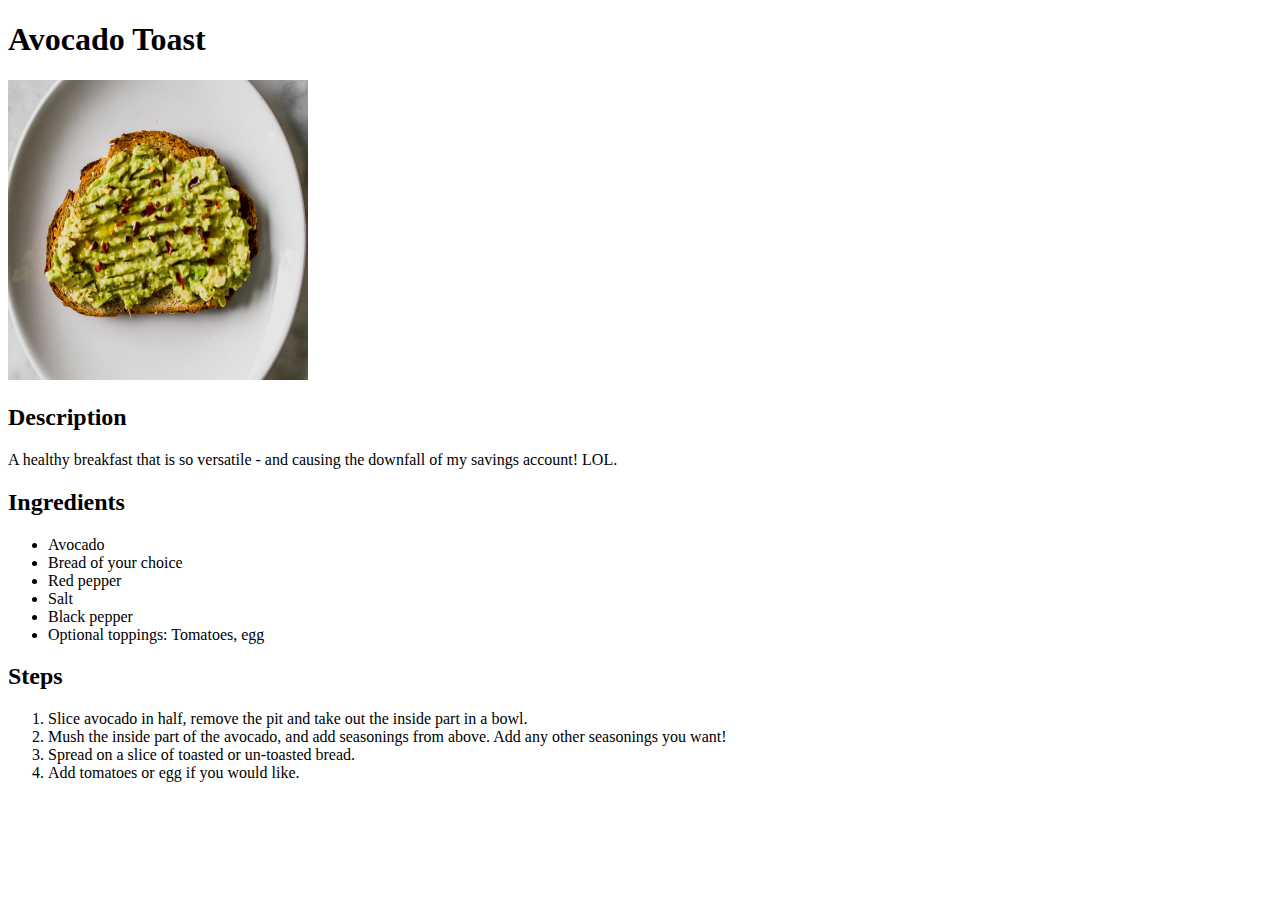
==== recipes/avocado-toast.html @ f6c9f696 "initial push" ====
<!DOCTYPE html>
<html lang="en">

<head>
    <meta charset="UTF-8">
    <title>Avocado Toast</title>
</head>

<body>
    <h1>Avocado Toast</h1>
    <img src="../images/avocado-toast.jpeg" width="300" height="300" />

    <h2>Description</h2>
    <p>
        A healthy breakfast that is so versatile - and causing the downfall of my savings account! LOL.
    </p>

    <h2>Ingredients</h2>
    <ul>
        <li>Avocado</li>
        <li>Bread of your choice</li>
        <li>Red pepper</li>
        <li>Salt</li>
        <li>Black pepper</li>
        <li>Optional toppings: Tomatoes, egg</li>
    </ul>

    <h2>Steps</h2>
    <ol>
        <li>Slice avocado in half, remove the pit and take out the inside part in a bowl.</li>
        <li>Mush the inside part of the avocado, and add seasonings from above.
            Add any other seasonings you want!
        </li>
        <li>Spread on a slice of toasted or un-toasted bread.</li>
        <li>Add tomatoes or egg if you would like.</li>
    </ol>
</body>

</html>
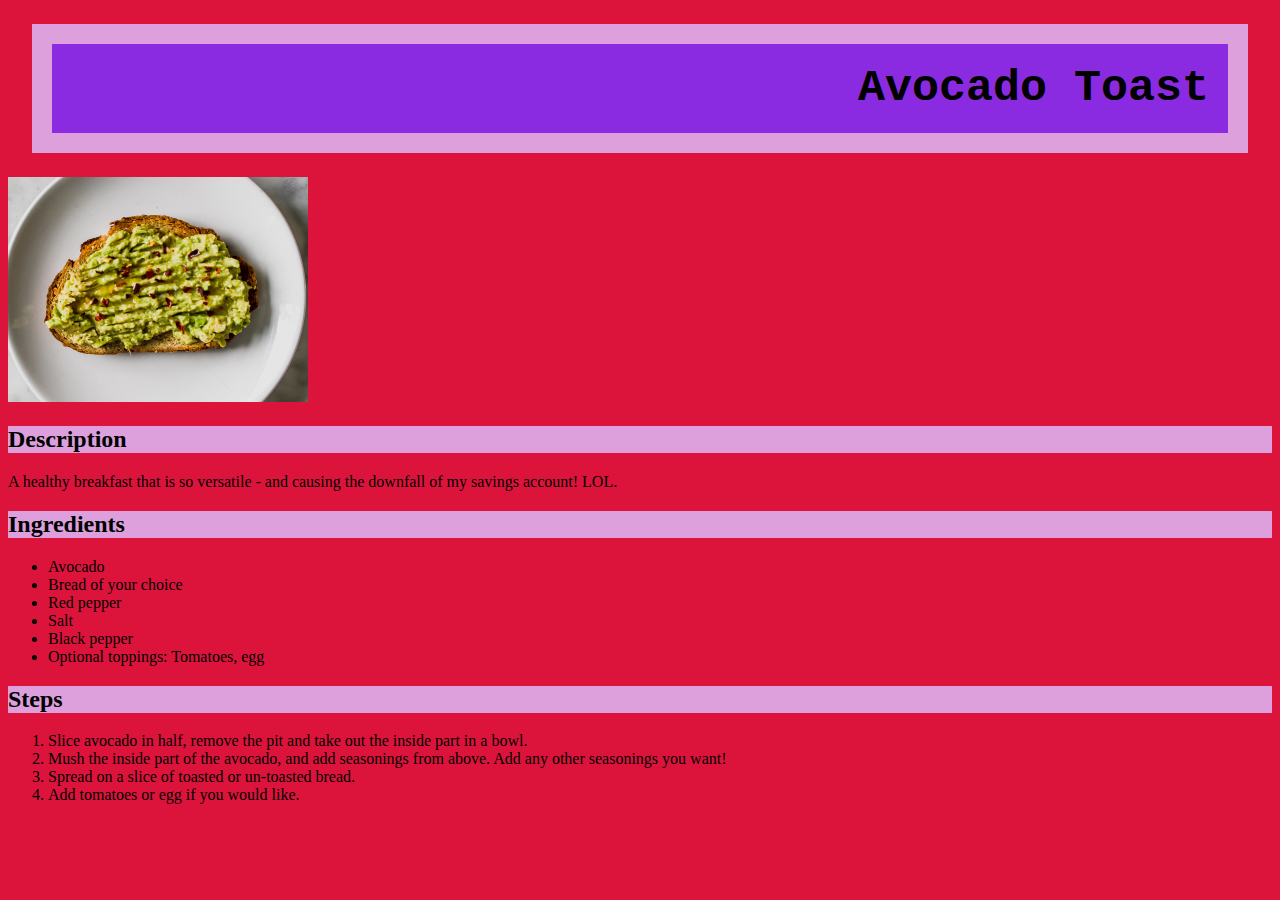
==== commit bcf16f47: "update css" ====
--- a/recipes/avocado-toast.html
+++ b/recipes/avocado-toast.html
@@ -1,39 +1,43 @@
 <!DOCTYPE html>
+
 <html lang="en">
+    <head>
+        <meta charset="UTF-8">
+        <title>Avocado Toast</title>
+        <link rel="stylesheet" href="../styles.css">
+    </head>
 
-<head>
-    <meta charset="UTF-8">
-    <title>Avocado Toast</title>
-</head>
+    <body">
+        <h1 class="heading1 recipes" id="avo-toast">Avocado Toast</h1>
+            <img src="../images/avocado-toast.jpeg" 
+            width="300" 
+            height=auto
+            alt="Avocado Toast" />
 
-<body>
-    <h1>Avocado Toast</h1>
-    <img src="../images/avocado-toast.jpeg" width="300" height="300" />
+        <h2>Description</h2>
+            <p>
+                A healthy breakfast that is so versatile - and causing the downfall of my savings account! LOL.
+            </p>
 
-    <h2>Description</h2>
-    <p>
-        A healthy breakfast that is so versatile - and causing the downfall of my savings account! LOL.
-    </p>
+        <h2>Ingredients</h2>
+            <ul>
+                <li>Avocado</li>
+                <li>Bread of your choice</li>
+                <li>Red pepper</li>
+                <li>Salt</li>
+                <li>Black pepper</li>
+                <li>Optional toppings: Tomatoes, egg</li>
+            </ul>
 
-    <h2>Ingredients</h2>
-    <ul>
-        <li>Avocado</li>
-        <li>Bread of your choice</li>
-        <li>Red pepper</li>
-        <li>Salt</li>
-        <li>Black pepper</li>
-        <li>Optional toppings: Tomatoes, egg</li>
-    </ul>
-
-    <h2>Steps</h2>
-    <ol>
-        <li>Slice avocado in half, remove the pit and take out the inside part in a bowl.</li>
-        <li>Mush the inside part of the avocado, and add seasonings from above.
-            Add any other seasonings you want!
-        </li>
-        <li>Spread on a slice of toasted or un-toasted bread.</li>
-        <li>Add tomatoes or egg if you would like.</li>
-    </ol>
-</body>
+        <h2>Steps</h2>
+            <ol>
+                <li>Slice avocado in half, remove the pit and take out the inside part in a bowl.</li>
+                <li>Mush the inside part of the avocado, and add seasonings from above.
+                    Add any other seasonings you want!
+                </li>
+                <li>Spread on a slice of toasted or un-toasted bread.</li>
+                <li>Add tomatoes or egg if you would like.</li>
+            </ol>
+    </body>
 
 </html>--- a/styles.css
+++ b/styles.css
@@ -0,0 +1,74 @@
+/* styles.css */
+
+.Odin {
+    background-color: slateblue;
+    font-family: 'Gill Sans', 'Gill Sans MT', Calibri, 'Trebuchet MS', sans-serif;
+    text-align: right;
+}
+
+.heading {
+    font-family: 'Courier New', Courier, monospace;
+    text-align: center;
+    background-color: aqua;
+    margin-bottom: 40px;
+    margin-top: 50px;
+    margin-left: 429px;   
+    margin-right: 400px; 
+    margin-block: 50px;
+    margin-block-start: 3px;
+    margin-block-end: 53px;
+    border: 20px solid blue;
+    padding: 20px;
+}
+
+#avocado-toast {
+    font-size: 40px;
+    font-weight: bolder;
+    background-color: darkseagreen;
+}
+
+#avo-toast {
+    font-size: 45px;
+    background-color: blueviolet;
+
+}
+
+#pasta {
+    background-color: khaki;
+    text-align: left;
+    padding: 0.9em;
+    margin: .3em;
+    border: .3em solid green;
+    border-style: dotted;
+}
+
+.heading1 {
+    font-family: 'Courier New', Courier, monospace;
+    text-align: right;
+    background-color: rgb(96, 16, 28);
+}
+
+
+.recipes {
+    font-weight: 900;
+    border: 20px solid plum;
+    margin: 24px;
+    padding: 19px;
+}
+
+body {
+    background-color: crimson;
+}
+
+h2 {
+    background-color: plum;
+}
+
+h1 {
+    font-size: 30px;
+}
+
+#quesadilla {
+    font-size: 20px;
+
+}